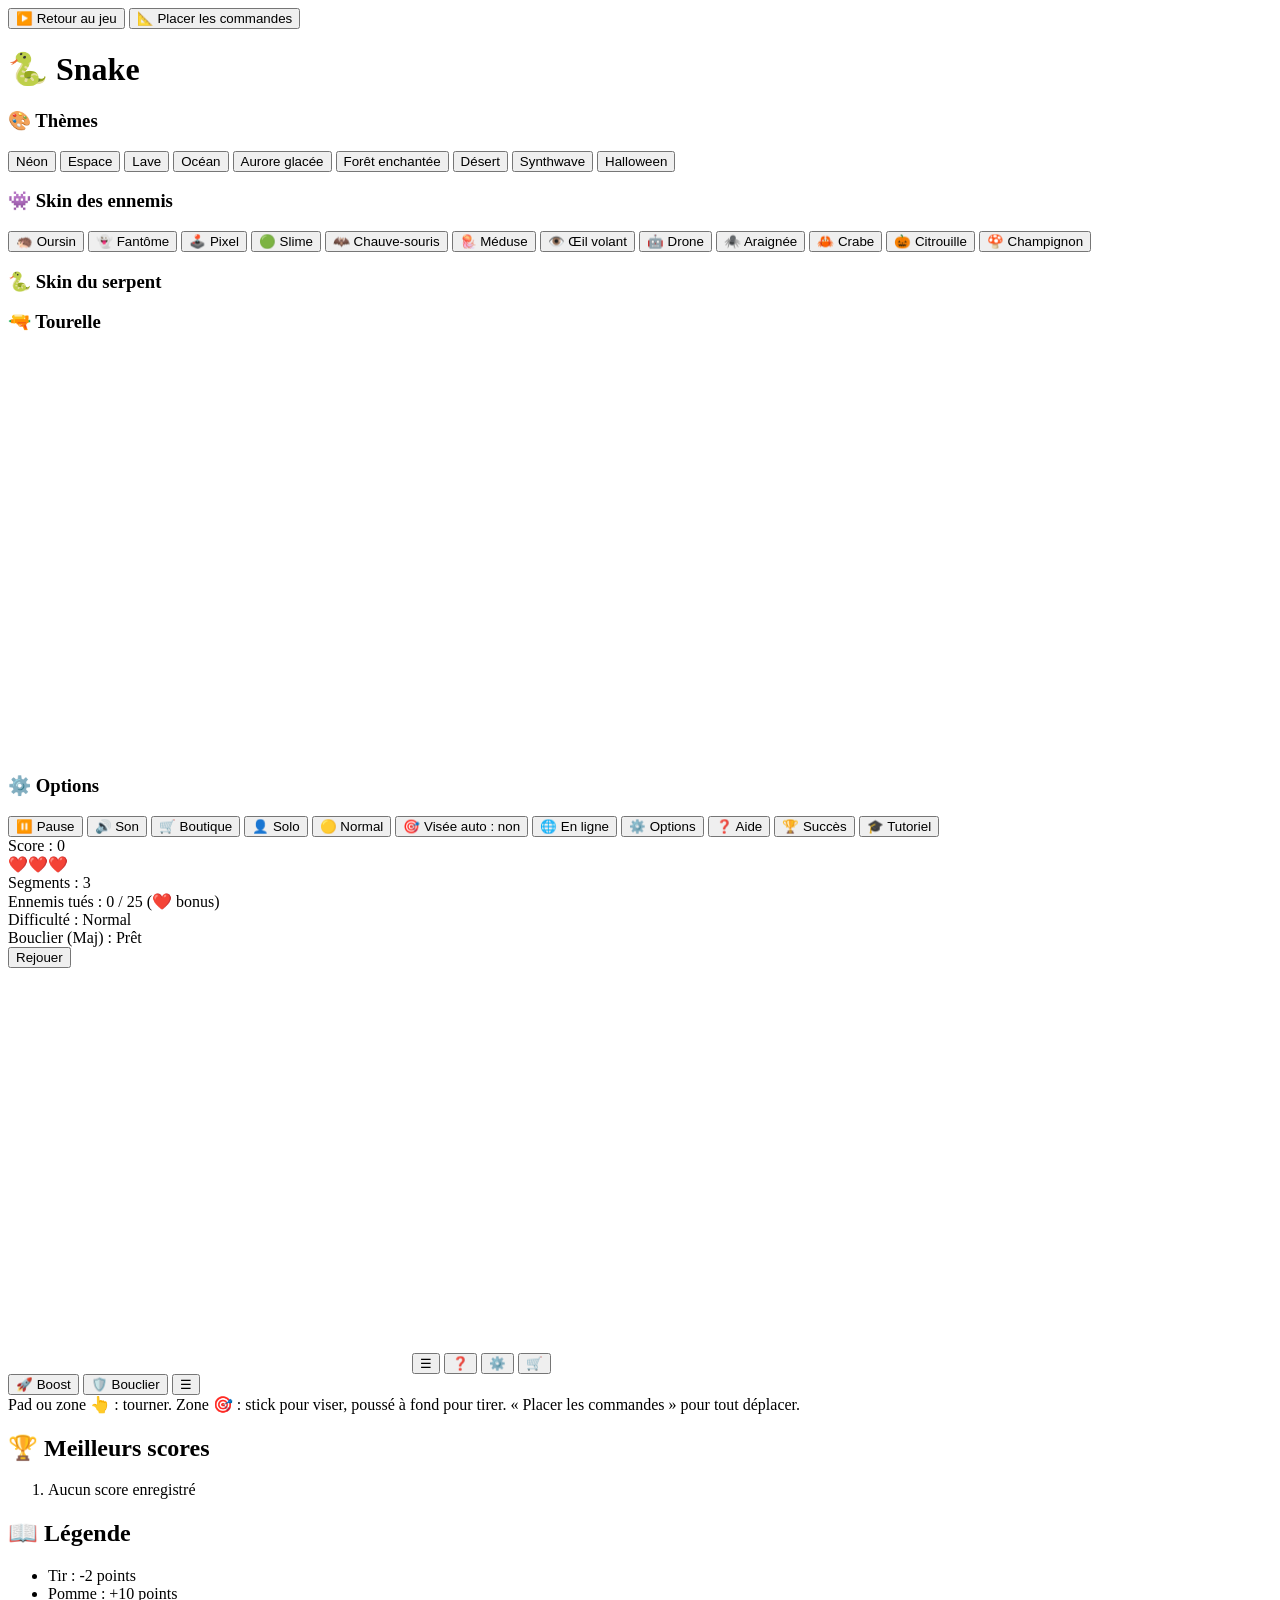
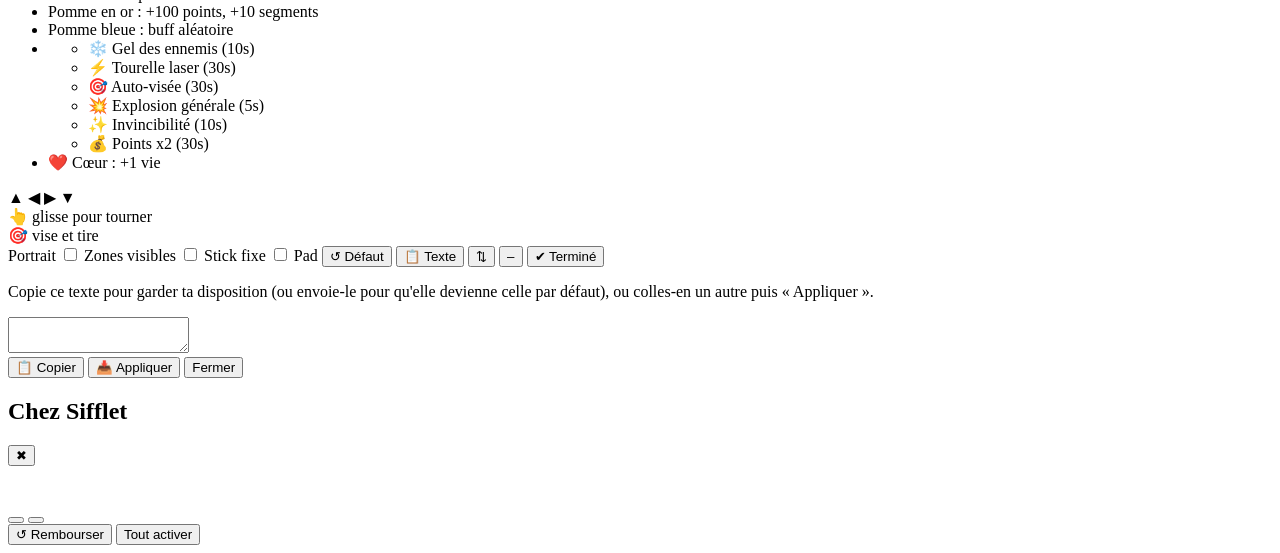
==== src/index.html @ 75e16d7e "Code source, tests et outils dans le dépôt src/, build.js, outils/ (tests Playwright, simulation, pu" ====
<!DOCTYPE html>
<html lang="fr">
<head>
<meta charset="UTF-8">
<meta name="viewport" content="width=device-width, initial-scale=1, maximum-scale=1, user-scalable=no">
<title>Snake</title>
<style>
/*@@STYLE@@*/
</style>
</head>
<body>

<div id="layout">
  <div id="gameColumn">
    <!-- menu ☰ de l'écran tactile -->
    <div id="menuTactileBarre">
      <button id="menuTactileFermer">▶️ Retour au jeu</button>
      <button id="menuTactileDisposition">📐 Placer les commandes</button>
    </div>
    <h1>🐍 Snake</h1>

    <!-- titres des catégories : visibles seulement dans le menu ☰ -->
    <h3 class="titre-categorie">🎨 Thèmes</h3>
    <div id="themeSelector">
      <button class="theme-btn active" data-theme="neon">Néon</button>
      <button class="theme-btn" data-theme="espace">Espace</button>
      <button class="theme-btn" data-theme="lave">Lave</button>
      <button class="theme-btn" data-theme="ocean">Océan</button>
      <button class="theme-btn" data-theme="aurore">Aurore glacée</button>
      <button class="theme-btn" data-theme="foret">Forêt enchantée</button>
      <button class="theme-btn" data-theme="desert">Désert</button>
      <button class="theme-btn" data-theme="synthwave">Synthwave</button>
      <button class="theme-btn" data-theme="halloween">Halloween</button>
    </div>

    <h3 class="titre-categorie">👾 Skin des ennemis</h3>
    <div id="enemySkinSelector">
      <button class="skin-btn active" data-skin="urchin">🦔 Oursin</button>
      <button class="skin-btn" data-skin="ghost">👻 Fantôme</button>
      <button class="skin-btn" data-skin="pixel">🕹️ Pixel</button>
      <button class="skin-btn" data-skin="slime">🟢 Slime</button>
      <button class="skin-btn" data-skin="bat">🦇 Chauve-souris</button>
      <button class="skin-btn" data-skin="jelly">🪼 Méduse</button>
      <button class="skin-btn" data-skin="eye">👁️ Œil volant</button>
      <button class="skin-btn" data-skin="drone">🤖 Drone</button>
      <button class="skin-btn" data-skin="spider">🕷️ Araignée</button>
      <button class="skin-btn" data-skin="crab">🦀 Crabe</button>
      <button class="skin-btn" data-skin="pumpkin">🎃 Citrouille</button>
      <button class="skin-btn" data-skin="mushroom">🍄 Champignon</button>
    </div>

    <h3 class="titre-categorie">🐍 Skin du serpent</h3>
    <!-- boutons créés par js/08-skins-serpent.js -->
    <div id="snakeSkinSelector"></div>

    <h3 class="titre-categorie">🔫 Tourelle</h3>
    <!-- boutons créés par js/13-skins-tourelle.js -->
    <div id="turretSkinSelector"></div>

    <!-- aperçu animé du thème (map) et des ennemis choisis, visible dans le menu ☰ -->
    <div id="apercuMenu">
      <canvas id="apercuCarte" width="400" height="400"></canvas>
      <div id="apercuLegende"></div>
    </div>

    <h3 class="titre-categorie">⚙️ Options</h3>
    <div id="controlBar">
      <button id="pauseBtn">⏸️ Pause</button>
      <button id="muteBtn">🔊 Son</button>
      <button id="buffMenuBtn">🛒 Boutique</button>
      <button id="modeBtn">👤 Solo</button>
      <button id="difficulteBtn">🟡 Normal</button>
      <button id="viseeAutoBtn">🎯 Visée auto : non</button>
      <button id="enLigneBtn">🌐 En ligne</button>
      <button id="optionsMenuBtn">⚙️ Options</button>
      <button id="aideMenuBtn">❓ Aide</button>
      <button id="succesBtn">🏆 Succès</button>
      <button id="tutoBtn">🎓 Tutoriel</button>
    </div>
    <div id="gamepadStatus"></div>

    <div id="hud">
      <div id="score">Score : 0</div>
      <div id="hearts">❤️❤️❤️</div>
      <div id="segmentCounter">Segments : 3</div>
      <div id="killProgress">Ennemis tués : 0 / 25 (❤️ bonus)</div>
      <div id="difficulteHud">Difficulté : Normal</div>
      <div id="shieldStatus">Bouclier (Maj) : Prêt</div>
      <div id="buffStatus"></div>
    </div>
    <button id="restart">Rejouer</button>
    <div id="plateauConteneur">
      <canvas id="game" width="400" height="400"></canvas>
      <!-- bouton Options sur ordinateur (sur téléphone, c'est le bouton ☰ placé avec les commandes) -->
      <button id="optionsBtn" title="Options">☰</button>
      <button id="aideBtn" title="Aide et tutoriel (H)">❓</button>
      <button id="optionsJeuBtn" title="Options : volume, plein écran, touches (O)">⚙️</button>
      <button id="boutiqueJeuBtn" title="Boutique (B)">🛒<span id="boutiqueJeuSolde"></span></button>
    </div>
    <div id="touchControls">
      <button class="touch-btn" id="touchBoost">🚀 Boost</button>
      <button class="touch-btn" id="touchBouclier">🛡️ Bouclier</button>
      <button class="touch-btn" id="touchMenu" aria-label="Menu">☰</button>
    </div>
    <div id="touchAide">Pad ou zone 👆 : tourner. Zone 🎯 : stick pour viser, poussé à fond pour tirer. « Placer les commandes » pour tout déplacer.</div>
    <div id="message"></div>
    <div id="statsPanel" style="display:none;"></div>
  </div>

  <div id="highscoreSidebar">
    <h2 id="highscoreTitre">🏆 Meilleurs scores</h2>
    <ol id="highscoreList">
      <li class="highscore-empty">Aucun score enregistré</li>
    </ol>

    <h2 id="legendTitle">📖 Légende</h2>
    <ul id="legendList">
      <li>Tir : -2 points</li>
      <li id="legendePomme"><span class="legend-swatch" style="background:#4caf50"></span> Pomme : +10 points</li>
      <li id="legendePommeOr"><span class="legend-swatch" style="background:#ffd700; box-shadow:0 0 6px #ffd700"></span> Pomme en or : +100 points, +10 segments</li>
      <li id="legendePommeBleue"><span class="legend-swatch" style="background:#2979ff; box-shadow:0 0 6px #40c4ff"></span> Pomme bleue : buff aléatoire</li>
      <li class="legend-buffs">
        <ul>
          <li data-buff="freeze">❄️ Gel des ennemis (10s)</li>
          <li data-buff="laser">⚡ Tourelle laser (30s)</li>
          <li data-buff="autoaim">🎯 Auto-visée (30s)</li>
          <li data-buff="explode">💥 Explosion générale (5s)</li>
          <li data-buff="invincible">✨ Invincibilité (10s)</li>
          <li data-buff="doublepoints">💰 Points x2 (30s)</li>
        </ul>
      </li>
      <li><span class="legend-swatch">❤️</span> Cœur : +1 vie</li>
    </ul>
  </div>
</div>

<!-- stick virtuel de visée (écran tactile), dessiné par-dessus la page -->
<div id="stickBase" aria-hidden="true"><div id="stickBouton"></div></div>
<!-- pad 4 directions (écran tactile) : on peut glisser d'une flèche à l'autre sans lever le doigt -->
<div id="padDirections" aria-hidden="true">
  <span class="pad-fleche" data-dir="haut">▲</span>
  <span class="pad-fleche" data-dir="gauche">◀</span>
  <span class="pad-centre"></span>
  <span class="pad-fleche" data-dir="droite">▶</span>
  <span class="pad-fleche" data-dir="bas">▼</span>
</div>
<!-- zones tactiles : où glisser pour tourner, où tenir le stick -->
<div id="zoneDeplacement" class="zone-tactile" aria-hidden="true"><span>👆 glisse pour tourner</span></div>
<div id="zoneVisee" class="zone-tactile" aria-hidden="true"><span>🎯 vise et tire</span></div>

<!-- éditeur de disposition des commandes tactiles (cadres ajoutés par le script) -->
<div id="editeurDisposition">
  <div id="editeurBarre">
    <span id="editeurTitre">Portrait</span>
    <label><input type="checkbox" id="editeurZonesVisibles"> Zones visibles</label>
    <label><input type="checkbox" id="editeurStickFixe"> Stick fixe</label>
    <label><input type="checkbox" id="editeurPadVisible"> Pad</label>
    <button id="editeurReinitialiser">↺ Défaut</button>
    <button id="editeurTexteBtn">📋 Texte</button>
    <button id="editeurDeplacerBarre">⇅</button>
    <button id="editeurReplier">–</button>
    <button id="editeurTermine">✔ Terminé</button>
  </div>
  <div id="editeurTexte">
    <p>Copie ce texte pour garder ta disposition (ou envoie-le pour qu'elle devienne celle par défaut), ou colles-en un autre puis « Appliquer ».</p>
    <textarea id="editeurTexteZone" spellcheck="false"></textarea>
    <div id="editeurTexteErreur"></div>
    <div class="editeur-texte-actions">
      <button id="editeurTexteCopier">📋 Copier</button>
      <button id="editeurTexteAppliquer">📥 Appliquer</button>
      <button id="editeurTexteFermer">Fermer</button>
    </div>
  </div>
</div>

<div id="buffMenu" role="dialog" aria-modal="true" aria-labelledby="buffMenuTitre">
  <div id="buffMenuPanel">
    <div id="echoppeHaut">
      <h2 id="buffMenuTitre"><span class="enseigne">Chez Sifflet</span></h2>
      <p id="boutiqueSolde"></p>
      <button id="buffMenuFermer" title="Fermer (Échap)">✖</button>
    </div>
    <div id="boutiqueDev"></div>
    <div id="echoppeCorps">
      <div id="boutiqueEtageres"></div>
      <div id="boutiqueComptoir">
        <div id="siffletZone">
          <div id="boutiqueMessage" class="bulle" aria-live="polite"></div>
          <canvas id="sifflet" width="20" height="20"></canvas>
        </div>
        <div id="boutiqueFiche">
          <div id="ficheTitre"><span id="ficheIcone"></span><b id="ficheNom"></b></div>
          <div id="ficheNiveau"></div>
          <p id="ficheDetail"></p>
          <div id="ficheBoutons">
            <button id="ficheAcheter"></button>
            <button id="ficheBasculer"></button>
          </div>
        </div>
        <div id="buffMenuAvertissement"></div>
        <div id="buffMenuActions">
          <button id="boutiqueRembourser">↺ Rembourser</button>
          <button id="buffMenuTout">Tout activer</button>
        </div>
      </div>
    </div>
  </div>
</div>

<script>
/*@@SCRIPT@@*/
</script>

</body>
</html>
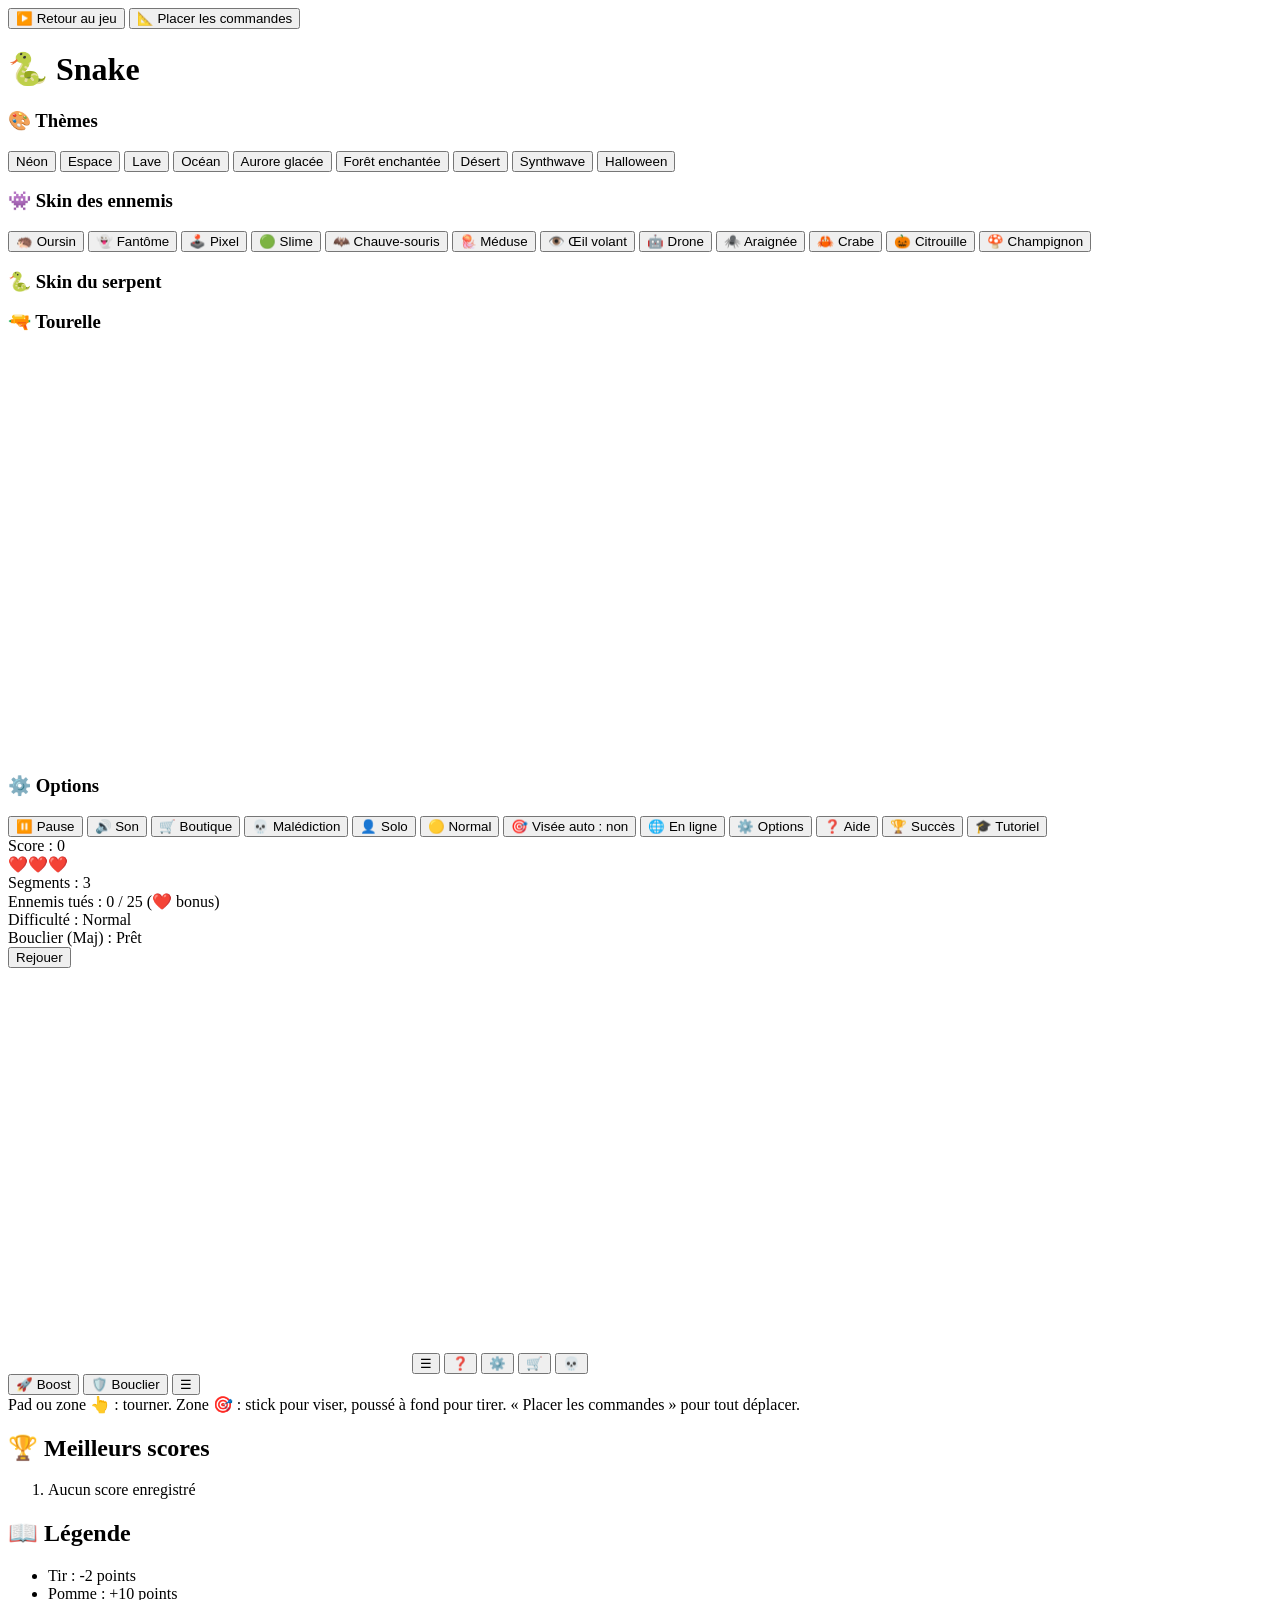
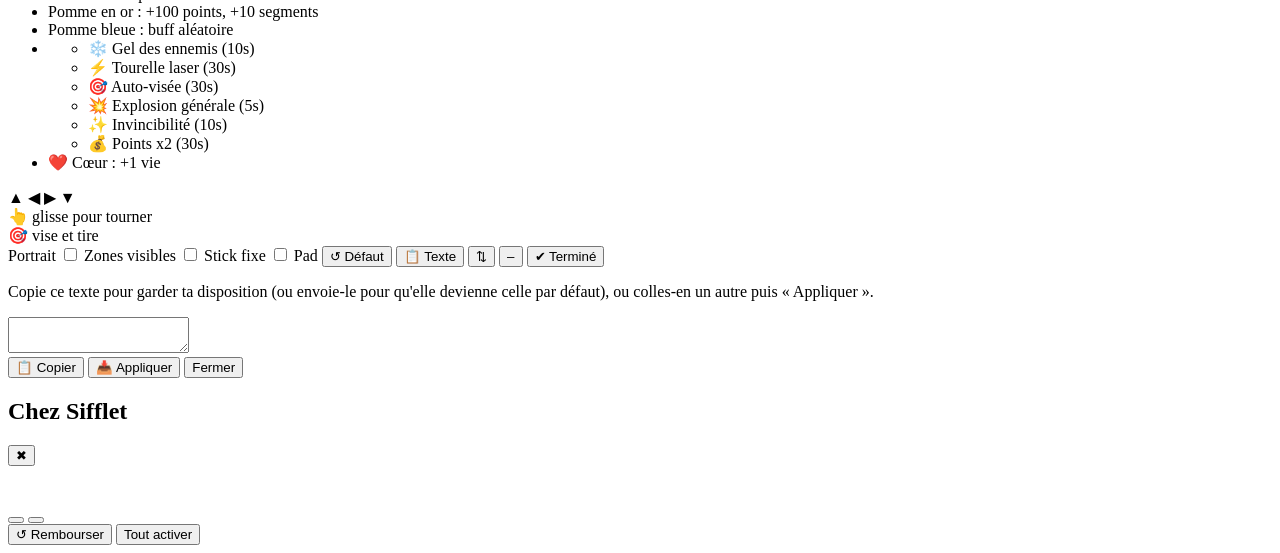
==== commit f481352a: "Fusion de main : Malédiction intégrée à src/ avec les attaques des boss Correctif malediction.patch " ====
--- a/src/index.html
+++ b/src/index.html
@@ -68,6 +68,7 @@
       <button id="pauseBtn">⏸️ Pause</button>
       <button id="muteBtn">🔊 Son</button>
       <button id="buffMenuBtn">🛒 Boutique</button>
+      <button id="maledictionBtn">💀 Malédiction</button>
       <button id="modeBtn">👤 Solo</button>
       <button id="difficulteBtn">🟡 Normal</button>
       <button id="viseeAutoBtn">🎯 Visée auto : non</button>
@@ -85,6 +86,7 @@
       <div id="segmentCounter">Segments : 3</div>
       <div id="killProgress">Ennemis tués : 0 / 25 (❤️ bonus)</div>
       <div id="difficulteHud">Difficulté : Normal</div>
+      <div id="maledictionHud"></div>
       <div id="shieldStatus">Bouclier (Maj) : Prêt</div>
       <div id="buffStatus"></div>
     </div>
@@ -96,6 +98,7 @@
       <button id="aideBtn" title="Aide et tutoriel (H)">❓</button>
       <button id="optionsJeuBtn" title="Options : volume, plein écran, touches (O)">⚙️</button>
       <button id="boutiqueJeuBtn" title="Boutique (B)">🛒<span id="boutiqueJeuSolde"></span></button>
+      <button id="maledictionJeuBtn" title="Malédiction (M) : plus dur, plus d'Écailles">💀</button>
     </div>
     <div id="touchControls">
       <button class="touch-btn" id="touchBoost">🚀 Boost</button>
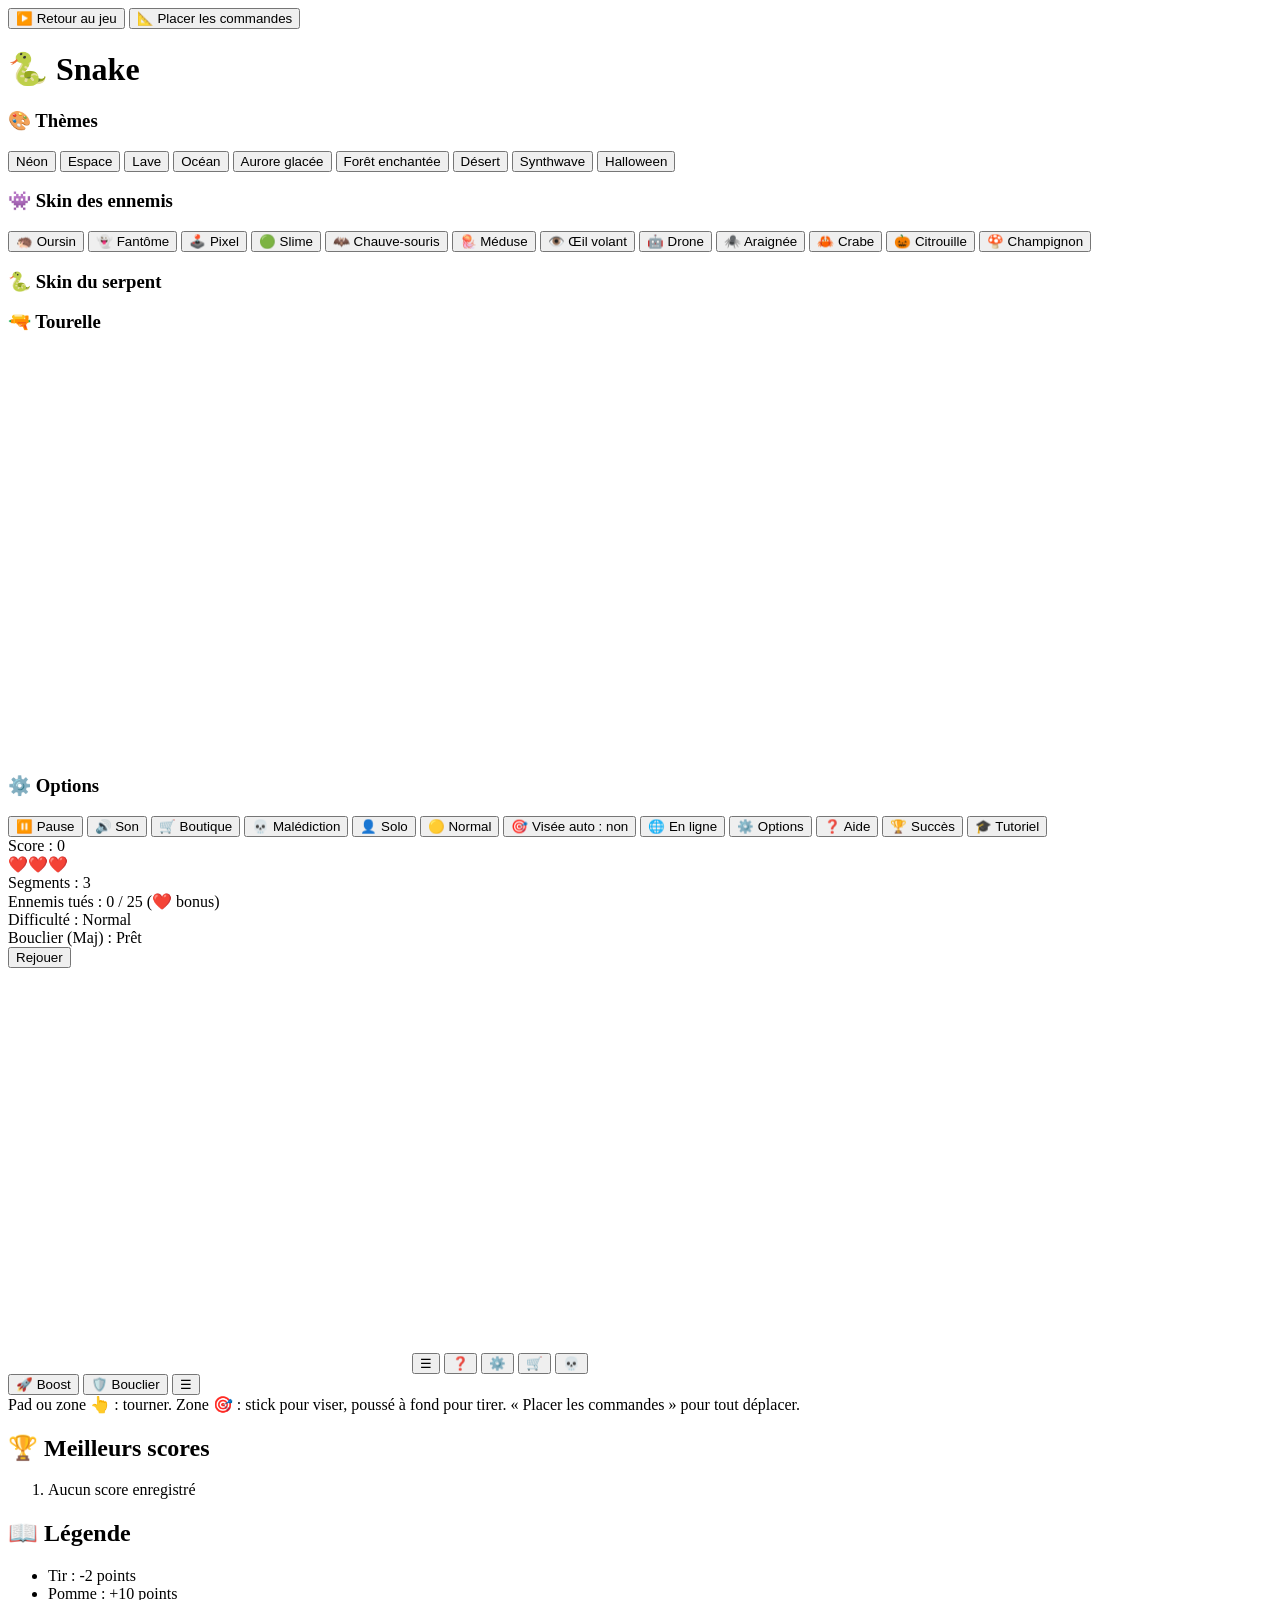
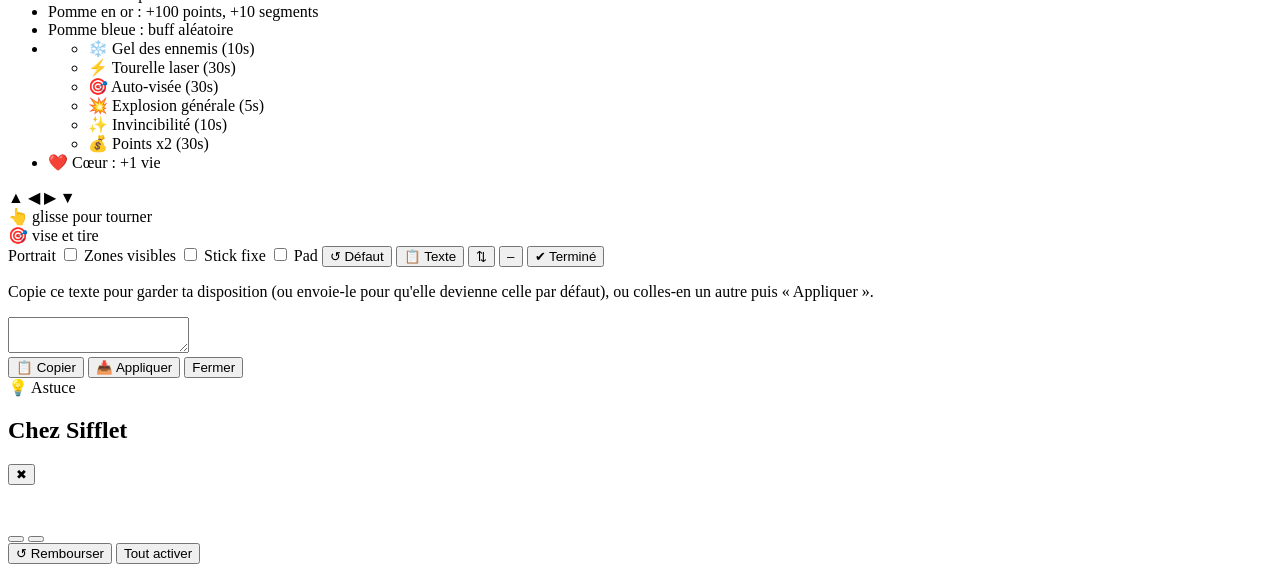
==== commit edc11c4c: "Astuces : la bulle glisse depuis le bord de l'écran, hors du plateau À droite sur ordinateur (ou à g" ====
--- a/src/index.html
+++ b/src/index.html
@@ -174,6 +174,12 @@
       <button id="editeurTexteFermer">Fermer</button>
     </div>
   </div>
+</div>
+
+<!-- astuce en partie : petite bulle qui glisse depuis le bord de l'écran (js/18-astuces.js) -->
+<div id="astuceCote" aria-live="polite">
+  <div id="astuceTitre">💡 Astuce</div>
+  <div id="astuceTexte"></div>
 </div>
 
 <div id="buffMenu" role="dialog" aria-modal="true" aria-labelledby="buffMenuTitre">
